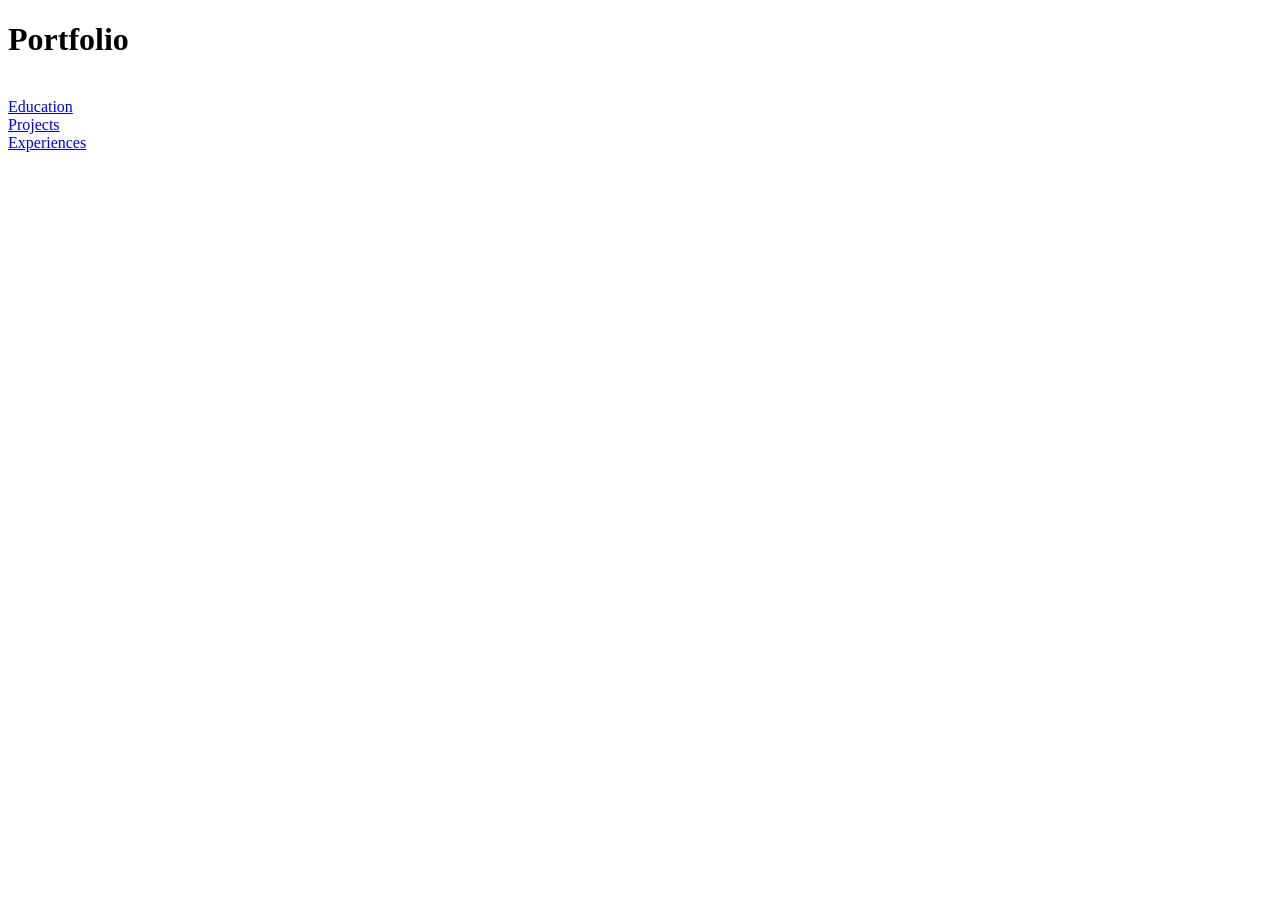
==== index.html @ 9c70fba3 "FILES ADDED" ====
<!DOCTYPE html>
<html lang="en">
<head>
    <meta charset="UTF-8">
    <meta name="viewport" content="width=device-width, initial-scale=1.0">
    <title>random web to practice tags</title>
</head>
<body>
    <h1>Portfolio</h1><br>
    <a href="/education.html">Education</a><br>
    <a href="/projects.html">Projects</a><br>            
    <a href="/experiences.html">Experiences</a><br>
</body>
</html>
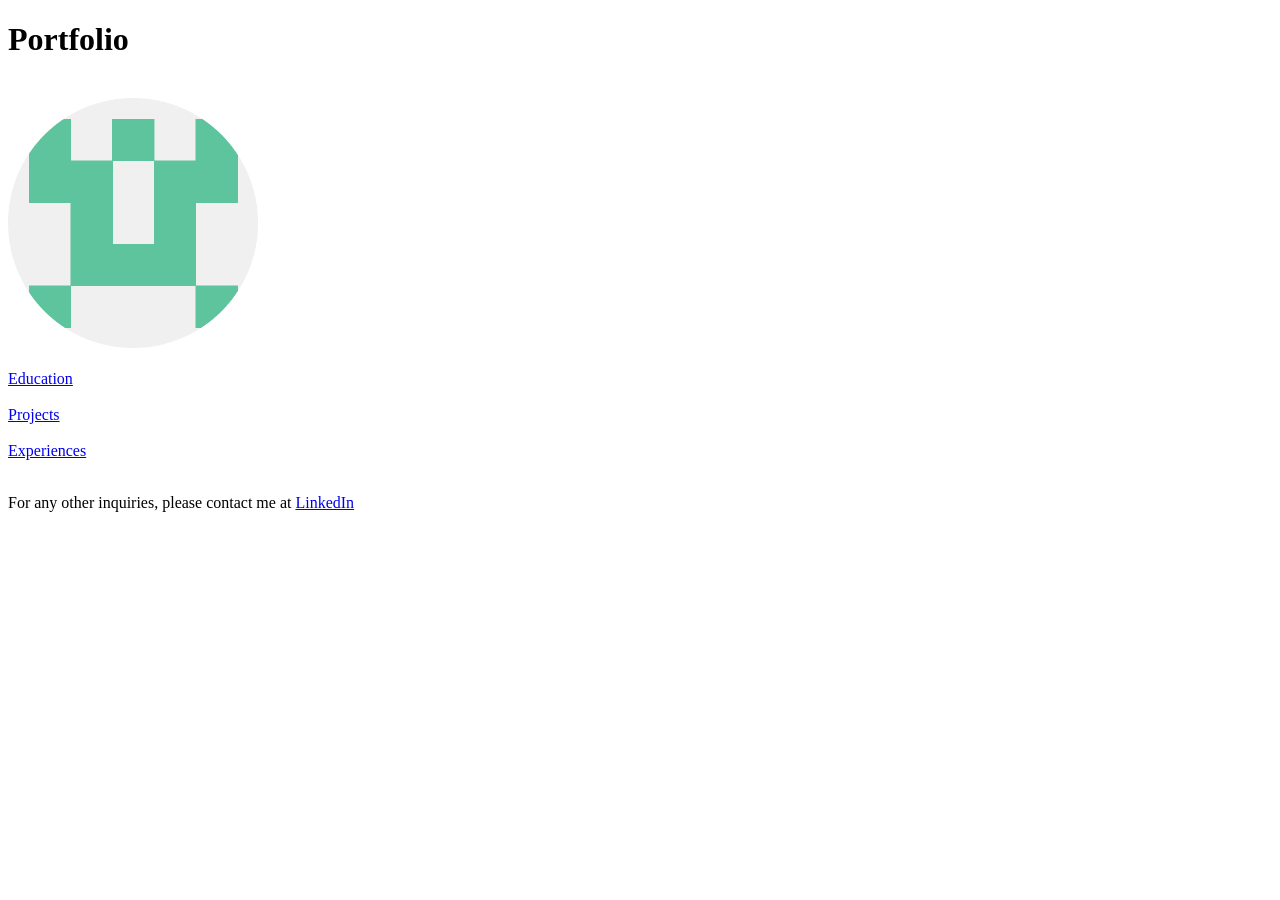
==== commit 87aca745: "Add image and update index" ====
--- a/index.html
+++ b/index.html
@@ -6,9 +6,21 @@
     <title>random web to practice tags</title>
 </head>
 <body>
-    <h1>Portfolio</h1><br>
-    <a href="/education.html">Education</a><br>
-    <a href="/projects.html">Projects</a><br>            
-    <a href="/experiences.html">Experiences</a><br>
+    <h1>Portfolio</h1><br> 
+    <a href="https://github.com/dewa43-karki" target="main"><img src="img.png" height="250"  alt="GitHub"></a><br><br>
+    <section>
+      <a href="education.html">Education</a><br><br>
+    </section>
+    <section>
+      <a href="projects.html">Projects</a><br> <br>
+    </section>     
+    </section>    
+    <section>  
+      <a href="experiences.html">Experiences</a><br><br>
+    </section>
+    </section> 
+    <footer>
+      <p>For any other inquiries, please contact me at <a href="https://www.linkedin.com/in/dewa-karki-a24207370/" target="_blank">LinkedIn</a></p>
+    </footer>
 </body>
 </html>
